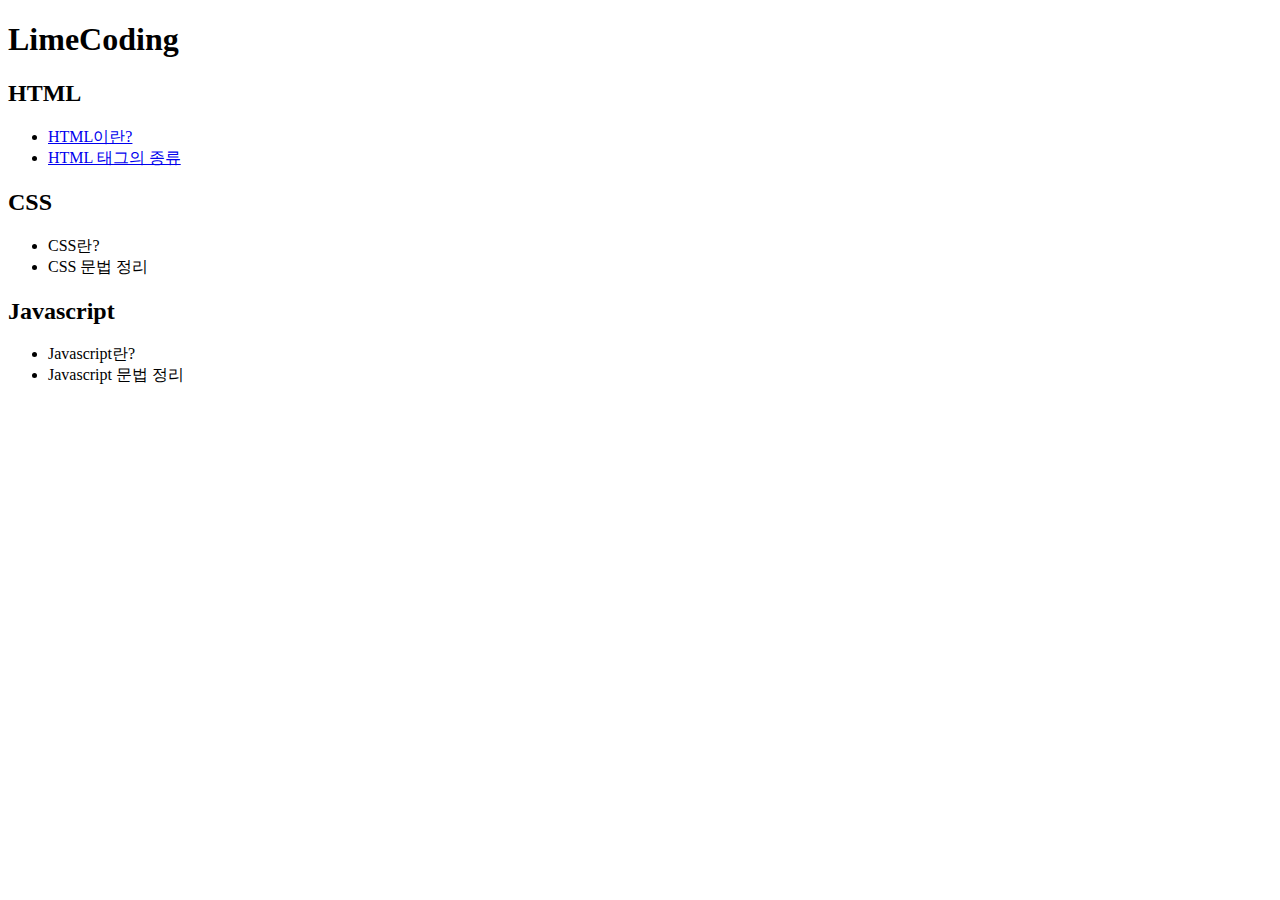
==== index.html @ 9e114af0 "first commit" ====
<!DOCTYPE html>
<html lang="en">
<head>
    <meta charset="UTF-8">
    <title>LimeCoding</title>
</head>
<body>
    <h1>LimeCoding</h1>
    <h2>HTML</h2>
    <ul>
        <li><a href="html.html">HTML이란?</a></li>
        <li><a href="tag.html">HTML 태그의 종류</a></li>
    </ul>
    <h2>CSS</h2>
    <ul>
        <li>CSS란?</li>
        <li>CSS 문법 정리</li>
    </ul>
    <h2>Javascript</h2>
    <ul>
        <li>Javascript란?</li>
        <li>Javascript 문법 정리</li>
    </ul>
</body>
</html>
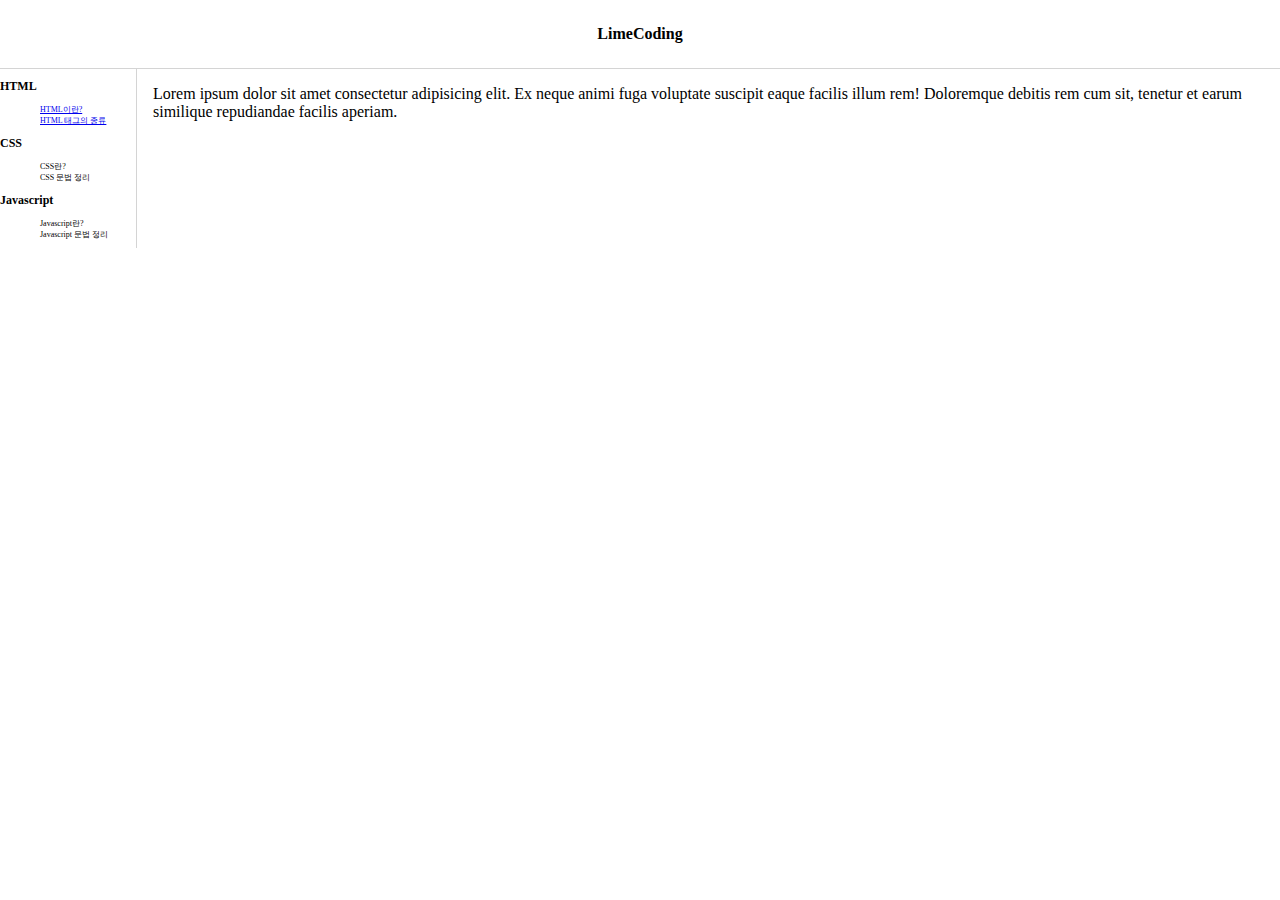
==== commit 65f7714d: "apply holy grail layout" ====
--- a/index.html
+++ b/index.html
@@ -1,25 +1,38 @@
 <!DOCTYPE html>
 <html lang="en">
+
 <head>
     <meta charset="UTF-8">
     <title>LimeCoding</title>
+    <link rel="stylesheet" href="index.css">
 </head>
+
 <body>
-    <h1>LimeCoding</h1>
-    <h2>HTML</h2>
-    <ul>
-        <li><a href="html.html">HTML이란?</a></li>
-        <li><a href="tag.html">HTML 태그의 종류</a></li>
-    </ul>
-    <h2>CSS</h2>
-    <ul>
-        <li>CSS란?</li>
-        <li>CSS 문법 정리</li>
-    </ul>
-    <h2>Javascript</h2>
-    <ul>
-        <li>Javascript란?</li>
-        <li>Javascript 문법 정리</li>
-    </ul>
+    <header>
+        <h1>LimeCoding</h1>
+    </header>
+    <section>
+        <nav>
+            <h2>HTML</h2>
+            <ul>
+                <li><a href="html.html">HTML이란?</a></li>
+                <li><a href="tag.html">HTML 태그의 종류</a></li>
+            </ul>
+            <h2>CSS</h2>
+            <ul>
+                <li>CSS란?</li>
+                <li>CSS 문법 정리</li>
+            </ul>
+            <h2>Javascript</h2>
+            <ul>
+                <li>Javascript란?</li>
+                <li>Javascript 문법 정리</li>
+            </ul>
+        </nav>
+        <main>
+            Lorem ipsum dolor sit amet consectetur adipisicing elit. Ex neque animi fuga voluptate suscipit eaque facilis illum rem! Doloremque debitis rem cum sit, tenetur et earum similique repudiandae facilis aperiam.
+        </main>
+    </section>
 </body>
+
 </html>--- a/index.css
+++ b/index.css
@@ -0,0 +1,28 @@
+h1{
+    margin: 0;
+    text-align: center;
+    border-bottom: 1px solid rgba(128, 128, 128, 0.336);
+    padding: 25px;
+    font-size: 1rem;
+}
+body{
+    margin: 0;
+}
+section{
+    display: flex;
+}
+nav{
+    margin: 0;
+    padding: 0;
+    border-right: 1px solid rgba(128, 128, 128, 0.336);
+    font-size: 0.5rem;
+}
+nav ul{
+    width: 6rem;
+}
+nav ul li{
+    list-style-type: none;
+}
+main{
+    padding: 1rem;
+}